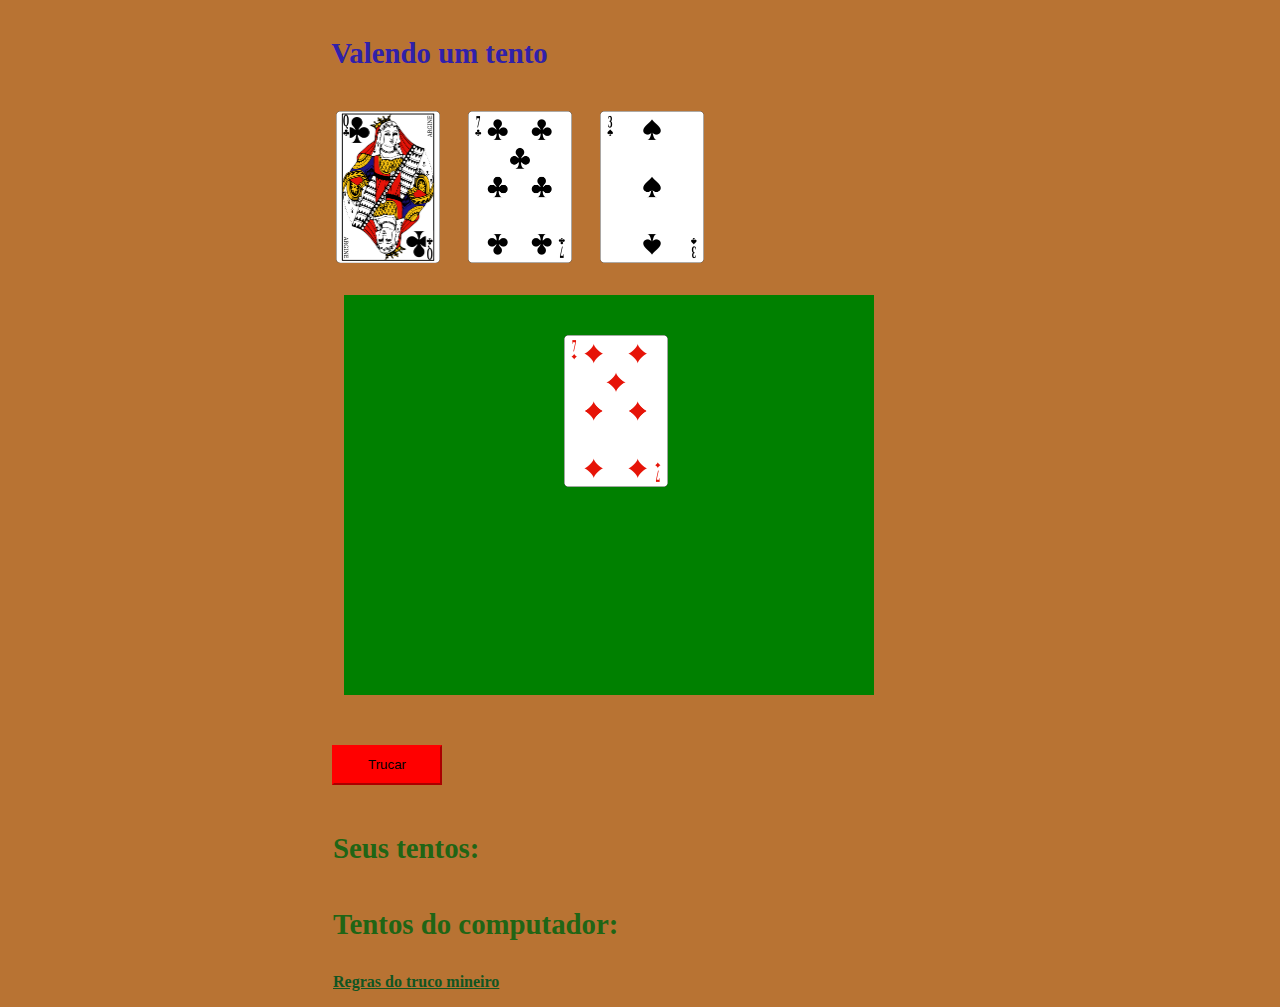
==== play.html @ ae724a8b "first commit" ====
<!DOCTYPE html>
<html>
  <head>
    <meta charset="utf-8">
    <title>Truco!</title>
    <link rel="stylesheet" href="estilo.css" type="text/css"/>
  </head>
  <body>
  <div id="game">
   <section>
    <h3 id="status">&nbsp;Valendo um tento</h3>
    <div id="carta1" class="carta" onClick="Jogar(this.id)">/</div>
    <div id="carta2" class="carta" onClick="Jogar(this.id)">/</div>
    <div id="carta3" class="carta" onClick="Jogar(this.id)">/</div>
    <div id="mesa"></div>
   </section>
   <section>
    <div><button class="myBtn w3-btn w3-red" id="btn-truco" onClick="JogadorTrucar()">Trucar</button></div>
    <p><span class="placar"><b>Seus tentos: </span><span id="playerpoints"></span></p></b>
    <p><span class="placar"><b>Tentos do computador: </span><span id="computerpoints"></span></p></b>
    <p id="regras"><a href="regras.html"><b>Regras do truco mineiro</b></a></p>
    <script type="text/javascript" src="engine.js"></script>
   </section>
  </div>
  </body>
</html>
---- estilo.css ----
section {
  font-family: Georgia, Serif;
  display: inline;
  float: left;
}

body {
  background: #b87333;
}

img {
  width: 104px;
  height: 152px;
}

a {
  color: #115522;
}

p {
  font-size: 180%;
}

.carta {
  width: 104px;
  height: 152px;
  display: inline-block;;
  margin: 12px;
}

.myBtn {
  margin: 8px;
  height: 40px;
  width: 110px;
}

.placar {
  color: #206515;
  margin: 9px;
}

#btn-truco {
  margin-top: 30px;
  background-color: red;
  border-color: red;
}

#status {
  color: #3020AA;
  font-size: 180%;
}

#computerpoints, #playerpoints {
    font-size: 140%;
}

#mesa {
  width: 290px;
  height: 340px;
  margin: 20px;
  background-color: green;
  padding: 20px;
  padding-left: 220px;
  padding-top: 40px;
}

#regras {
  margin-left: 9px;
  font-size: 100%;
}

#start_img {
  width: 600px;
  height: 497px;
}

#game {
  margin: auto;
  width: 50%;
}
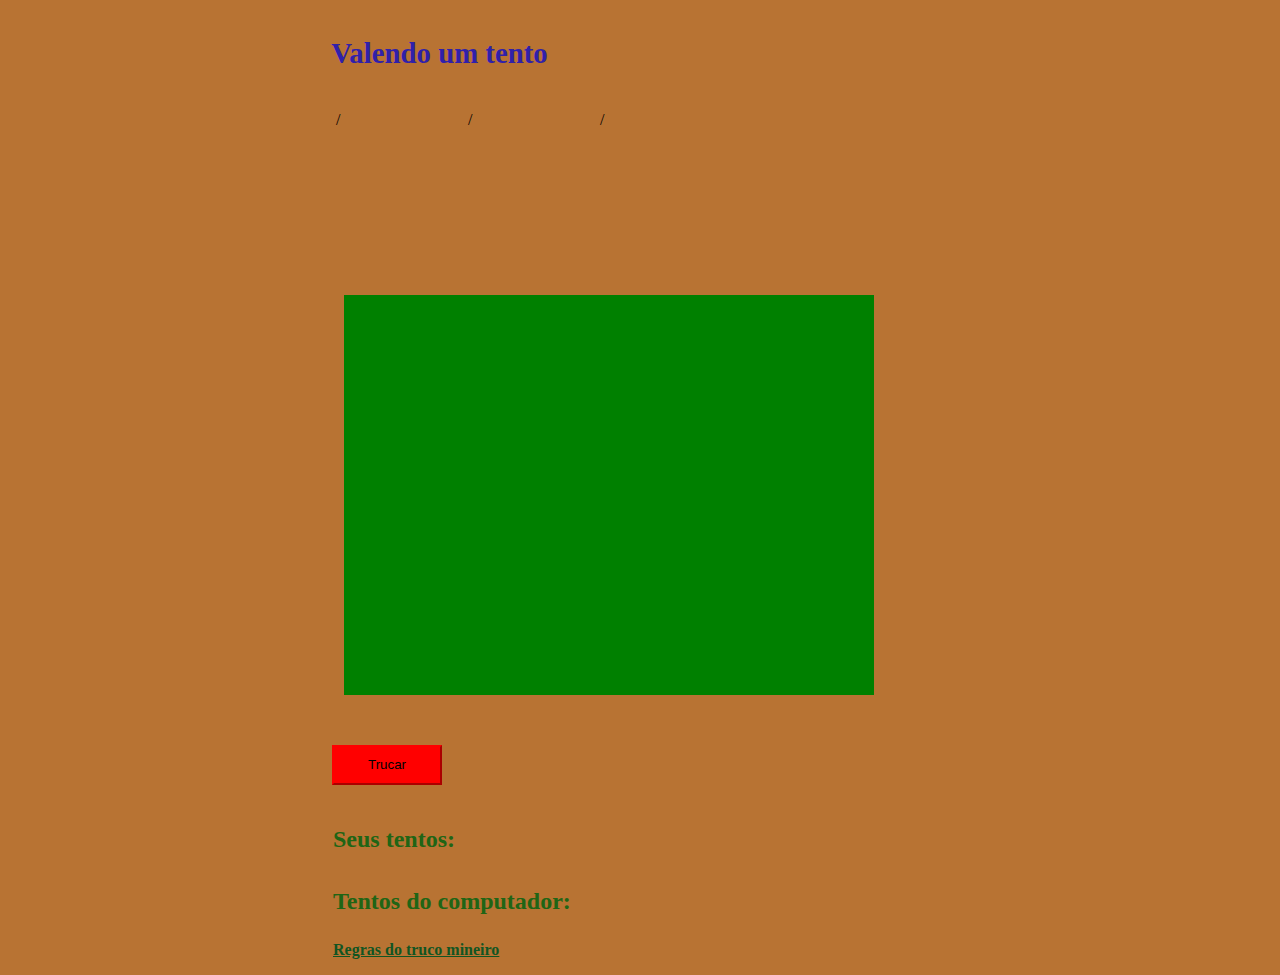
==== commit 7fbaa091: "Add files via upload" ====
--- a/play.html
+++ b/play.html
@@ -12,6 +12,9 @@
     <div id="carta1" class="carta" onClick="Jogar(this.id)">/</div>
     <div id="carta2" class="carta" onClick="Jogar(this.id)">/</div>
     <div id="carta3" class="carta" onClick="Jogar(this.id)">/</div>
+    <div id="cartaComputador1" class="cartaComputador">/</div>
+    <div id="cartaComputador2" class="cartaComputador">/</div>
+    <div id="cartaComputador3" class="cartaComputador">/</div>
     <div id="mesa"></div>
    </section>
    <section>
--- a/estilo.css
+++ b/estilo.css
@@ -18,7 +18,7 @@
 }
 
 p {
-  font-size: 180%;
+  font-size: 150%;
 }
 
 .carta {
@@ -26,6 +26,14 @@
   height: 152px;
   display: inline-block;;
   margin: 12px;
+}
+
+.cartaComputador {
+  width: 104px;
+  height: 152px;
+  display: inline-block;;
+  margin: 12px;
+  display: none;
 }
 
 .myBtn {
@@ -37,6 +45,10 @@
 .placar {
   color: #206515;
   margin: 9px;
+}
+
+.pregras {
+  font-size: 180%;
 }
 
 #btn-truco {
